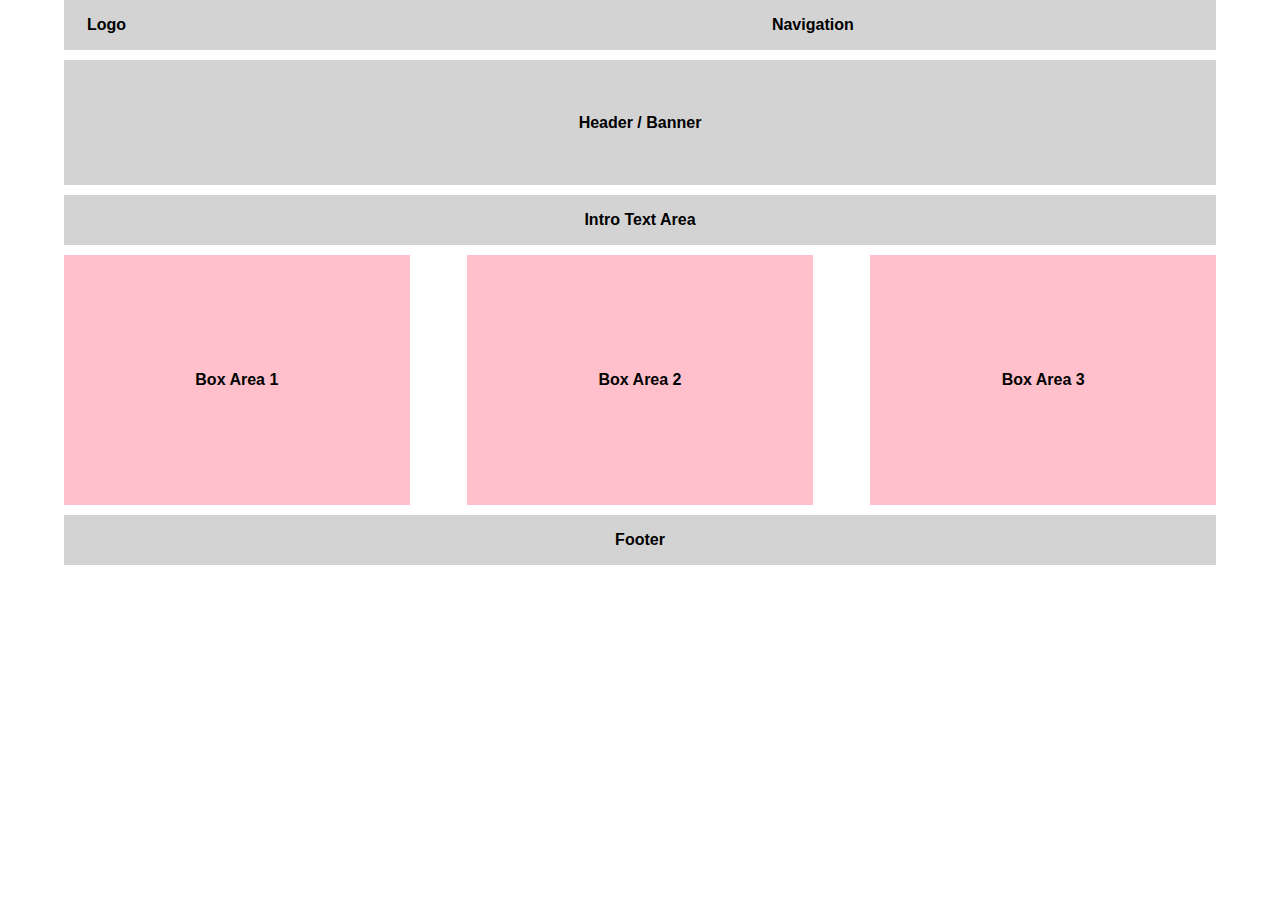
==== Website.html @ 3c7a2791 "Add files via upload" ====
<!DOCTYPE html>
<html lang="en">
    <head> 
        <meta charset="UTF-8">
        <title>Layout 02</title>
        <link rel="stylesheet" href="style.css">
    </head>
<body>
<div id="wrapper-div">
    <div id="top-div">
        <div id="logo-div">
            Logo
        </div>

        <div id="nav-div">
          Navigation
        </div>
    </div>
    <div id="headerbanner-div">
        Header / Banner
    </div>

    <div id="introtextarea-div">
        Intro Text Area
    </div>
<div id="content-div">
        <div id="box1-div">
            Box Area 1
        </div>

        <div id="box2-div">
            Box Area 2
        </div>

        <div id="box3-div">
            Box Area 3
        </div>
</div>
    <div id="footer-div">
        Footer
    </div>
</div>
</body>
</html>
---- style.css ----
*{
    margin:0px;
    padding:0px;
    box-sizing: border-box;
    font-family: Arial;
    font-weight: bold;
}

#top-div{
    width: 100%;
    min-height: 50px;
    margin-bottom: 10px;
}

#logo-div{
    width: 30%;
    min-height: 50px;
    background-color: lightgray;
    float:left;
    padding-left: 2%;
    line-height: 50px;
}

#nav-div{
    width: 70%;
    min-height: 50px;
    background-color: lightgray;
    float: right;
    text-align: center;
    line-height: 50px;
}

#headerbanner-div{
    width: 100%;
    min-height: 125px;
    background-color: lightgray;
    text-align: center;
    line-height: 125px;
    margin-bottom: 10px;
}

#introtextarea-div{
    width: 100%;
    min-height: 50px;
    background-color: lightgray;
    text-align: center;
    line-height: 50px;
    margin-bottom: 10px;
}

#content-div{
    width: 100%;
    display: flex;
    margin-bottom: 10px;
}

#box1-div{
    width: 33%;
    min-height: 250px;
    background-color: pink;
    text-align: center;
    margin: auto;
    line-height: 250px;
    margin-right: 5%;
}

#box2-div{
    width: 33%;
    min-height: 250px;
    background-color: pink;
    text-align: center;
    line-height: 250px;
    margin-right: 5%;
}

#box3-div{
    width: 33%;
    min-height: 250px;
    background-color: pink;
    text-align: center;
    line-height: 250px;
}

#footer-div{
    width: 100%;
    min-height: 50px;
    background-color: lightgray;
    text-align: center;
    line-height: 50px;
}

#wrapper-div{
    width: 90%;
    margin: auto;

}
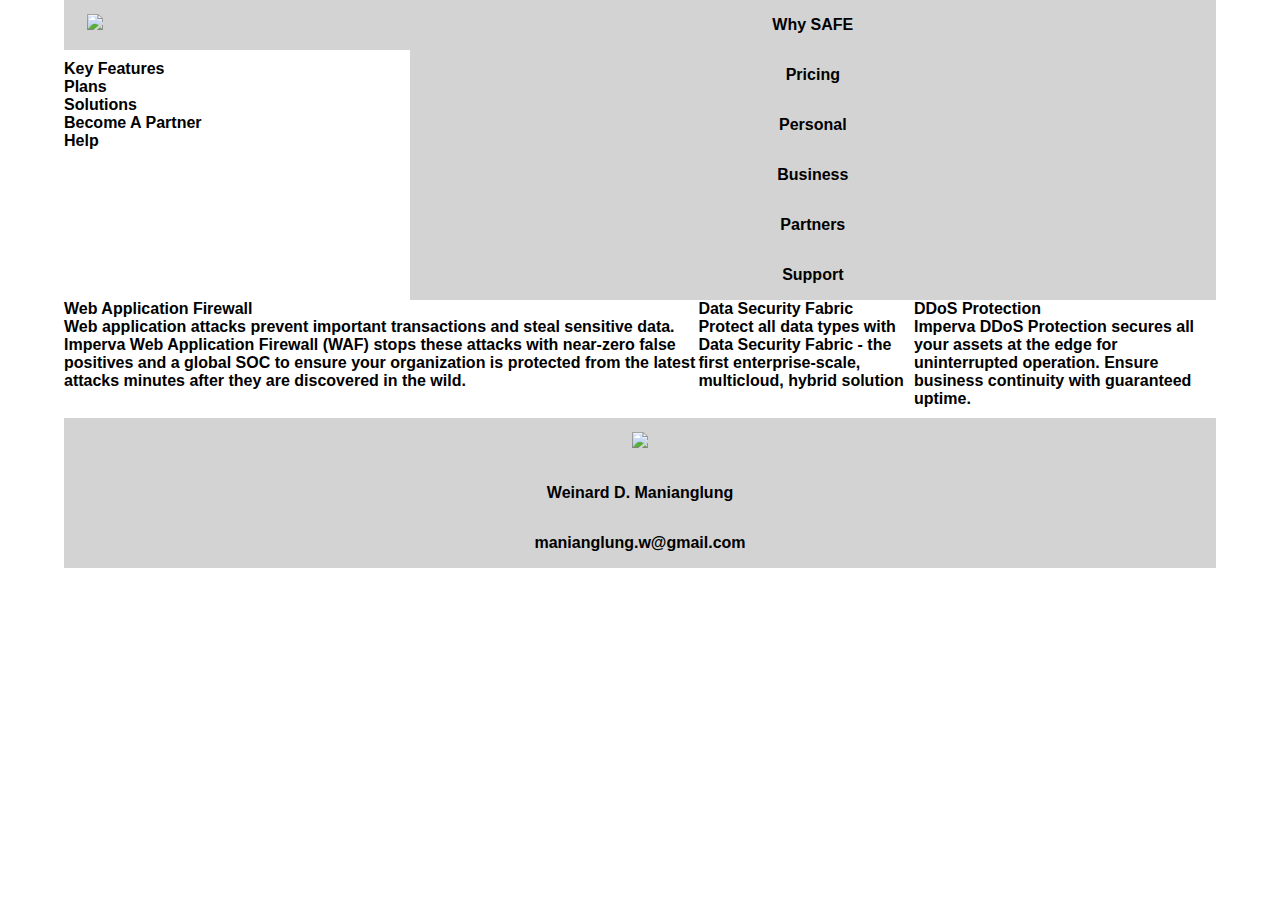
==== commit 52ee90a0: "Website.html" ====
--- a/Website.html
+++ b/Website.html
@@ -9,36 +9,55 @@
 <div id="wrapper-div">
     <div id="top-div">
         <div id="logo-div">
-            Logo
+            <img src="C:/Users/202310392/Documents/Weinard/Pics/Text.png" width="150">
         </div>
 
         <div id="nav-div">
-          Navigation
+            <div id="Why">Why SAFE</div>
+            <div id="Price">Pricing</div>
+            <div id="Personal">Personal</div>
+            <div id="Business">Business</div>
+            <div id="Partners">Partners</div>
+            <div id="Support">Support</div>
         </div>
     </div>
-    <div id="headerbanner-div">
-        Header / Banner
+
+    <div id="sidebar-div">
+        <div id="Features">Key Features</div>
+        <div id="Plans">Plans</div>
+        <div id="Solutions">Solutions</div>
+        <div id="BecomeP">Become A Partner</div>
+        <div id="Help">Help</div>
     </div>
 
-    <div id="introtextarea-div">
-        Intro Text Area
+<div id="content-div">
+    <div id="content1-div">Web Application Firewall
+        <div id="t1-div">
+            Web application attacks prevent important transactions and steal sensitive data. Imperva Web Application Firewall (WAF) stops these attacks with near-zero false positives and a global SOC to ensure your organization is protected from the latest attacks minutes after they are discovered in the wild.
+        </div>
     </div>
-<div id="content-div">
-        <div id="box1-div">
-            Box Area 1
+    <div id="content2-div">Data Security Fabric
+        <div id="t2-div">
+            Protect all data types with Data Security Fabric - the first enterprise-scale, multicloud, hybrid solution
         </div>
-
-        <div id="box2-div">
-            Box Area 2
+    </div>
+    <div id="content3-div">DDoS Protection
+        <div id="t3-div">
+            Imperva DDoS Protection secures all your assets at the edge for uninterrupted operation. Ensure business continuity with guaranteed uptime.
         </div>
-
-        <div id="box3-div">
-            Box Area 3
-        </div>
+    </div>
 </div>
     <div id="footer-div">
-        Footer
+        <div id="logo2-div">
+            <img src="C:/Users/202310392/Documents/Weinard/Pics/Flame.png" width="50">
+        </div>
+        <div id="name-div">
+            Weinard D. Manianglung
+        </div>
+        <div id="em-div">
+            manianglung.w@gmail.com
+        </div>
     </div>
 </div>
 </body>
-</html>+</html>
